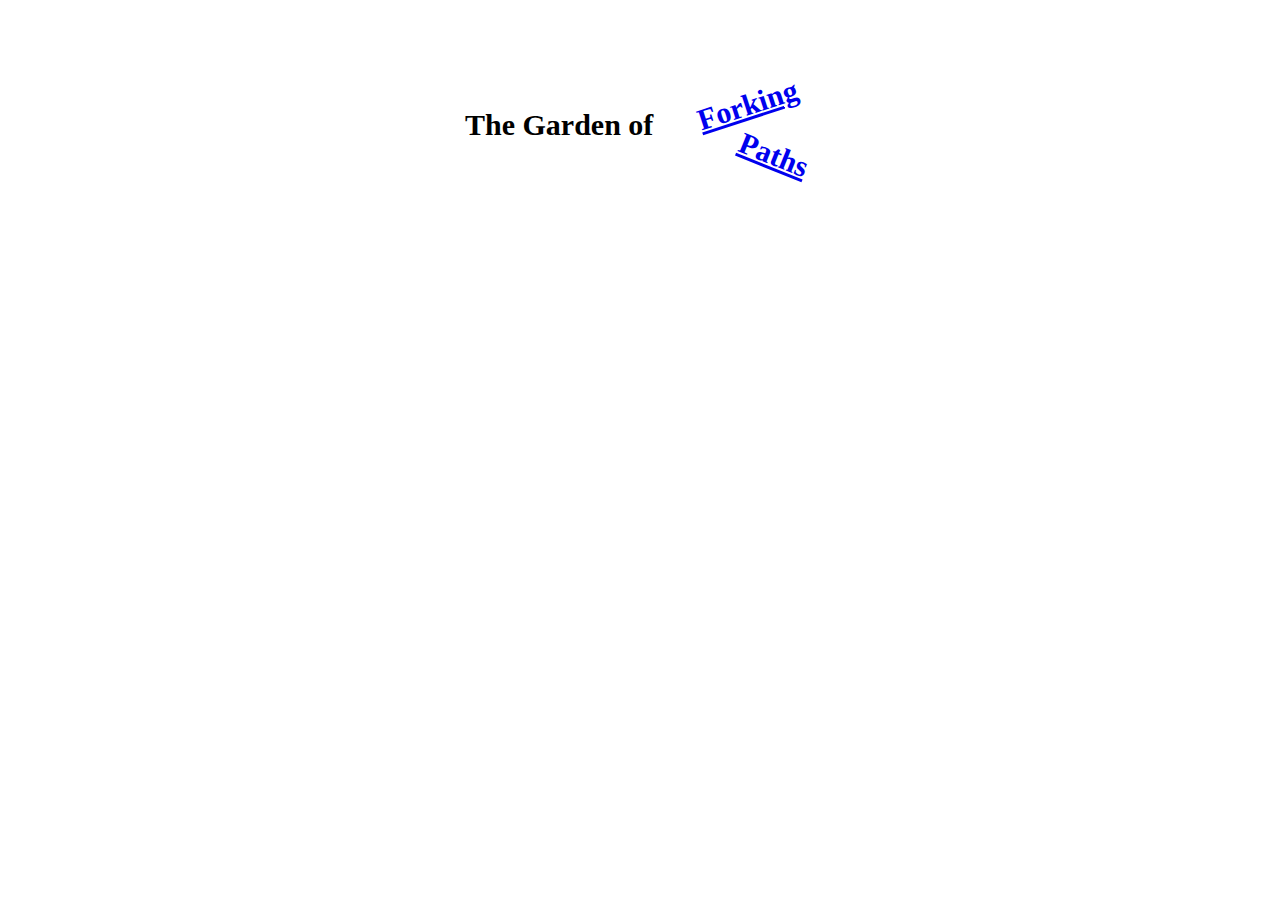
==== index.html @ f04a3a22 "poem" ====
<!DOCTYPE html>
<html>
    <head>
        <meta charset="UTF-8">
        <title>Hypertext Concrete Poem Example</title>

        <!--This is a link to the css style sheet where you can make styling rules that will be applied to all pages-->
        <link rel="stylesheet" href="./css/style.css">

    </head>
    <body>

        <div class="centered-wrapper">
            <h1 class="title">
                The Garden of <a href="./forking" class="forking">Forking</a> <a href="./author" class="paths">Paths</a> 
            </h1>
        </div>

    </body>
</html>
---- css/style.css ----
/*This is a comment in CSS*/

body{
    font-family: Georgia, serif;
}

h1{
    font-size: 30px;
}

p{
    font-size: 20px;
}

.centered-wrapper{
    width:800px;
    margin: 0 auto;
    text-align: center;
    padding-top: 100px;
}

/* When giving a child element position absolute you should give the parent position value as well */
/* The child will then be positioned absolute in realtion to the box container of the parent */
/* positioning elements on the page is fundamental to understanding CSS: https://developer.mozilla.org/en-US/docs/Web/CSS/position */
.title{
    position: relative;
    width: 350px;
    text-align: left;
    margin: 0 auto;
}
.title a{
    position: absolute;
}
.title a.forking{
    left: 66%;
    top: -20px;
    rotate: -18deg;
}
.title a.paths{
    left: 78%;
    top: 30px;
    rotate: 22deg;
}

a.dead-link:hover{
    opacity: 0;
}

span#ghost{
    opacity: 0.4;
}
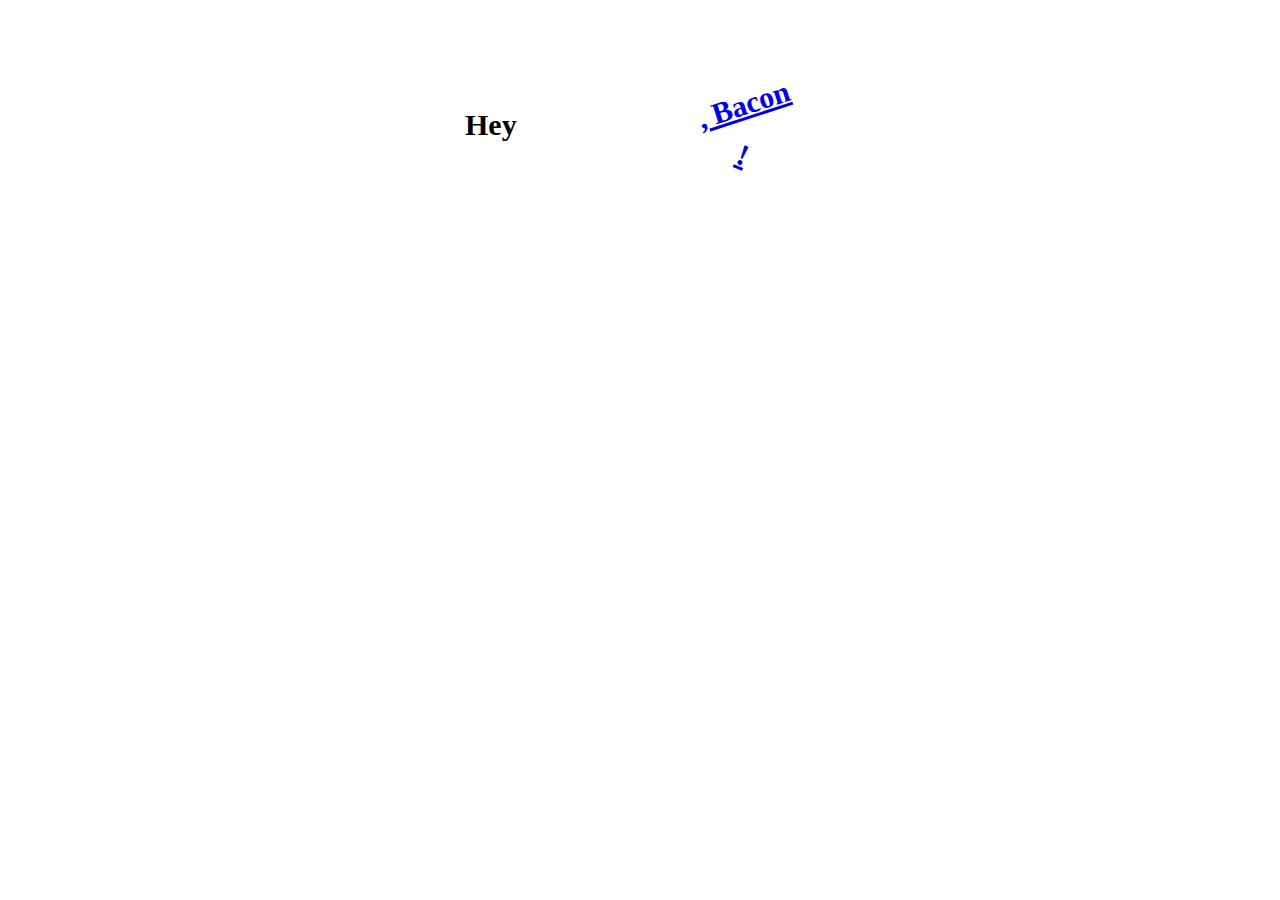
==== commit 8f8b998f: "added in the poem" ====
--- a/index.html
+++ b/index.html
@@ -12,7 +12,7 @@
 
         <div class="centered-wrapper">
             <h1 class="title">
-                The Garden of <a href="./forking" class="forking">Forking</a> <a href="./author" class="paths">Paths</a> 
+                Hey<a href="./forking" class="forking">, Bacon</a> <a href="./author" class="paths">!</a> 
             </h1>
         </div>
 
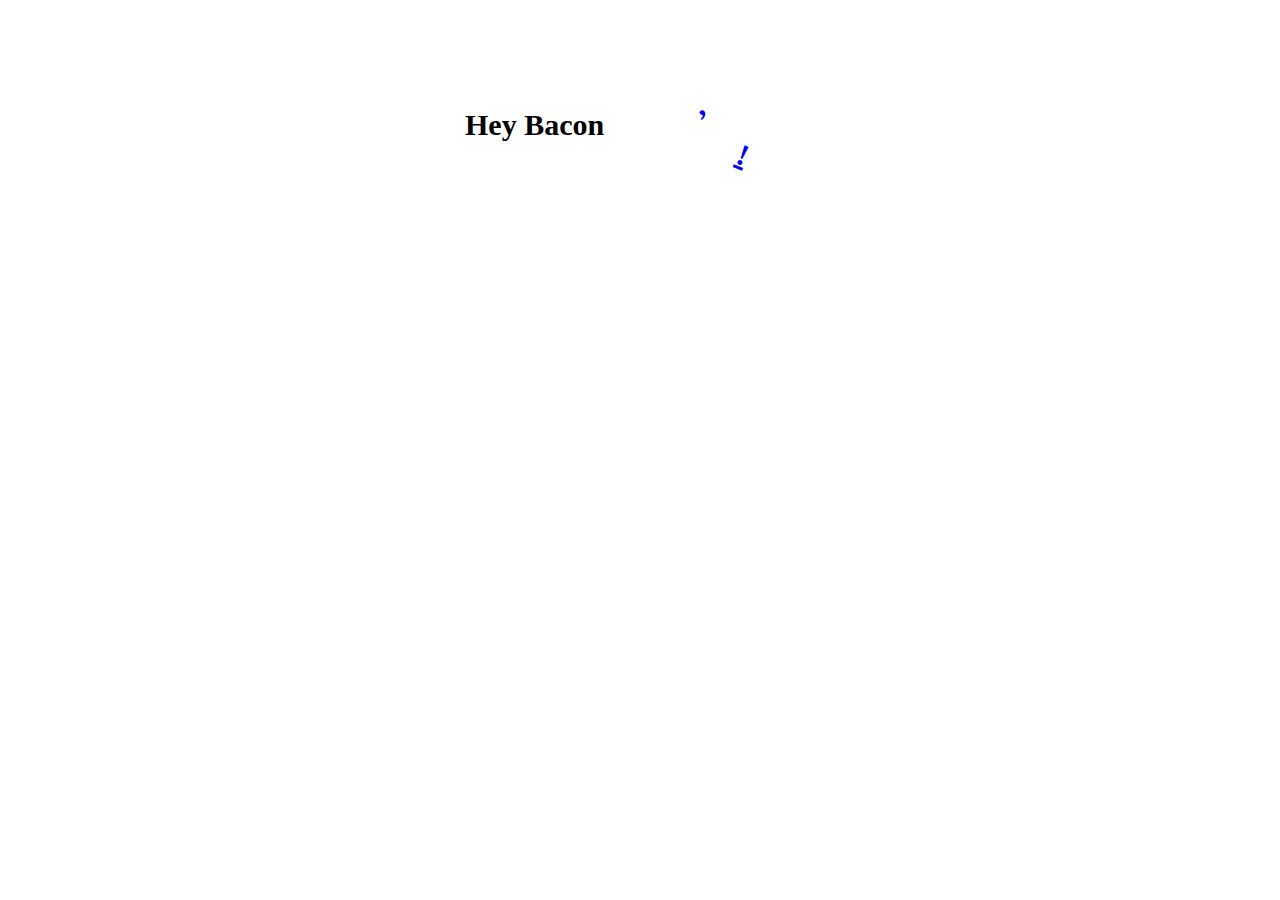
==== commit 67d6ff6e: "change in the title" ====
--- a/index.html
+++ b/index.html
@@ -12,7 +12,7 @@
 
         <div class="centered-wrapper">
             <h1 class="title">
-                Hey<a href="./forking" class="forking">, Bacon</a> <a href="./author" class="paths">!</a> 
+                Hey<a href="./forking" class="forking">,</a> Bacon<a href="./author" class="paths">!</a> 
             </h1>
         </div>
 
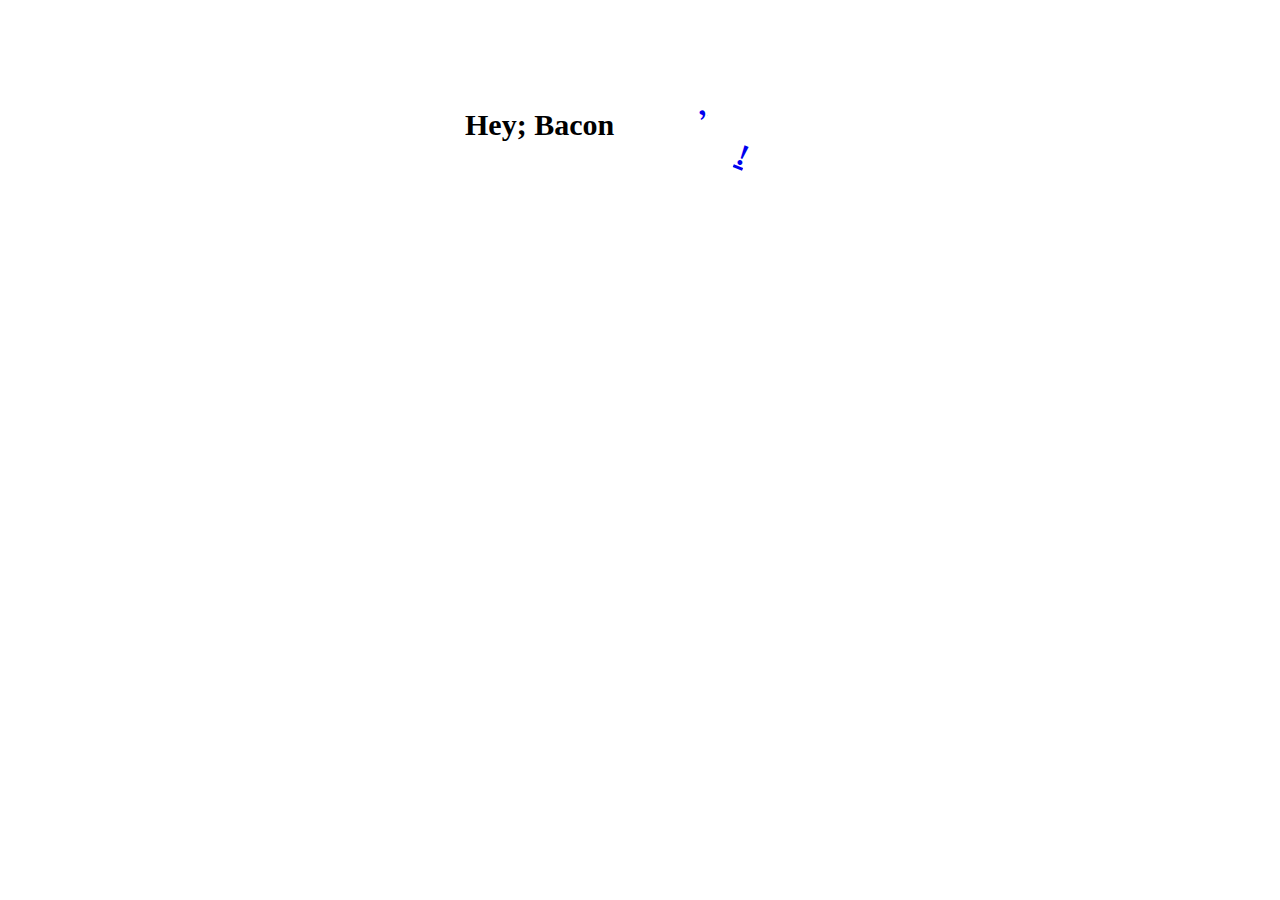
==== commit 1b394d37: "change in the poem" ====
--- a/index.html
+++ b/index.html
@@ -12,7 +12,7 @@
 
         <div class="centered-wrapper">
             <h1 class="title">
-                Hey<a href="./forking" class="forking">,</a> Bacon<a href="./author" class="paths">!</a> 
+                Hey<a href="./forking" class="forking">,</a>; Bacon<a href="./author" class="paths">!</a> 
             </h1>
         </div>
 
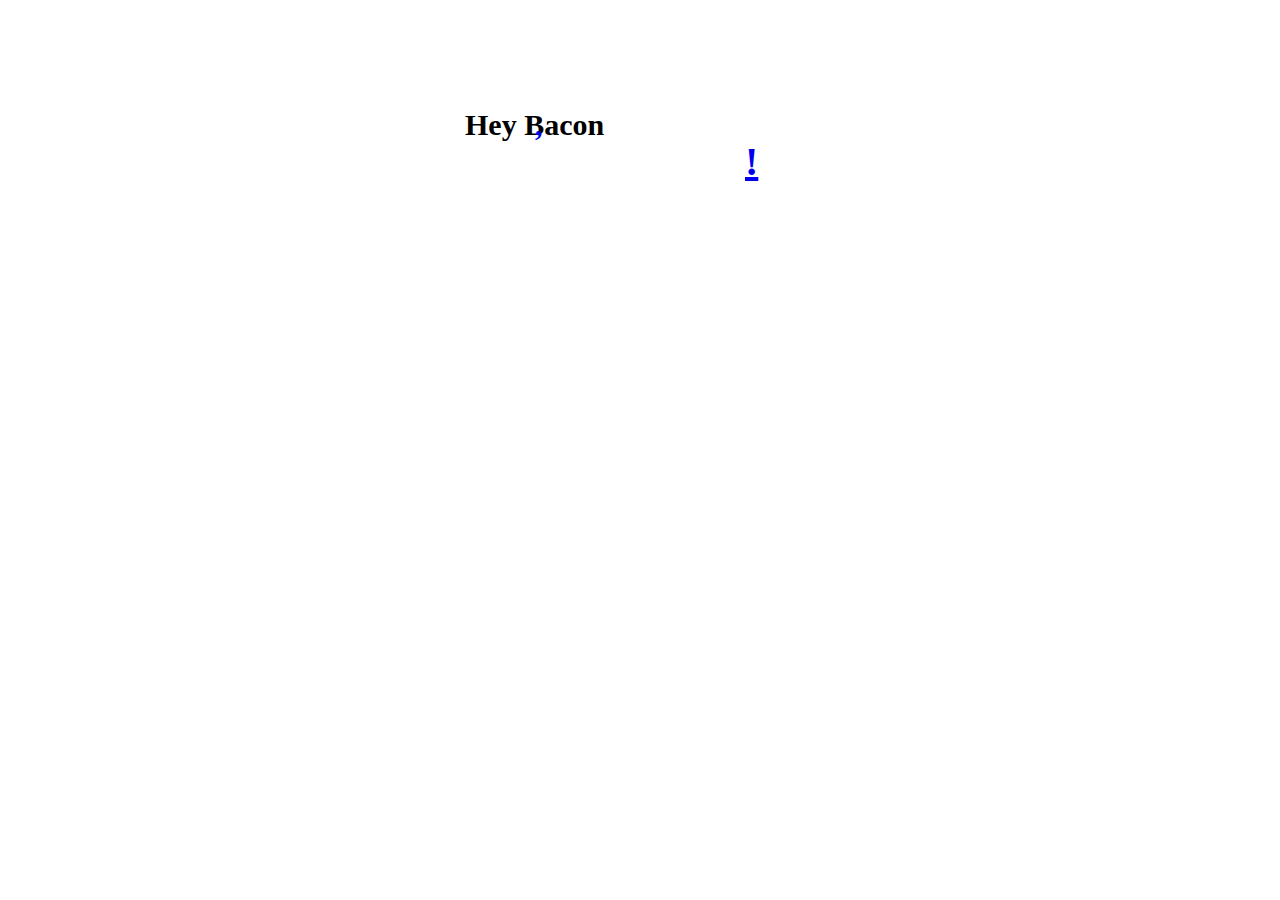
==== commit 95c4b74d: "chage in the poem" ====
--- a/index.html
+++ b/index.html
@@ -12,7 +12,7 @@
 
         <div class="centered-wrapper">
             <h1 class="title">
-                Hey<a href="./forking" class="forking">,</a>; Bacon<a href="./author" class="paths">!</a> 
+                Hey<a href="./forking" class="forking">,</a> Bacon <a href="./author" class="paths">!</a> 
             </h1>
         </div>
 
--- a/css/style.css
+++ b/css/style.css
@@ -33,14 +33,13 @@
     position: absolute;
 }
 .title a.forking{
-    left: 66%;
-    top: -20px;
-    rotate: -18deg;
+    left: 20%;
 }
 .title a.paths{
-    left: 78%;
+    left: 80%;
     top: 30px;
-    rotate: 22deg;
+    font-size: 40px;
+
 }
 
 a.dead-link:hover{
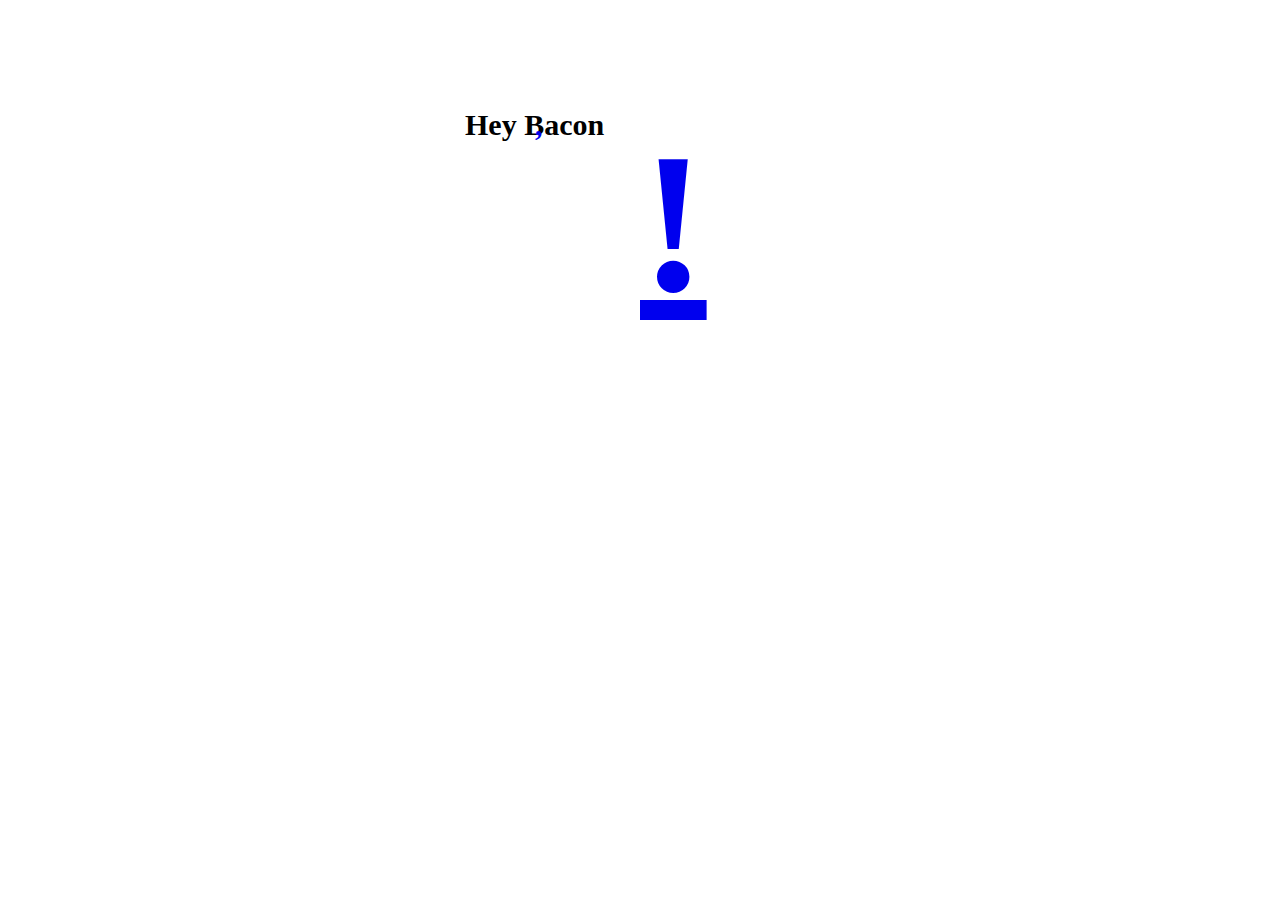
==== commit 6bab1bfd: "change" ====
--- a/index.html
+++ b/index.html
@@ -12,7 +12,7 @@
 
         <div class="centered-wrapper">
             <h1 class="title">
-                Hey<a href="./forking" class="forking">,</a> Bacon <a href="./author" class="paths">!</a> 
+                Hey<a href="./forking" class="forking"> , </a>       Bacon <a href="./author" class="paths">!</a> 
             </h1>
         </div>
 
--- a/css/style.css
+++ b/css/style.css
@@ -36,9 +36,8 @@
     left: 20%;
 }
 .title a.paths{
-    left: 80%;
-    top: 30px;
-    font-size: 40px;
+    left: 50%;
+    font-size: 200px;
 
 }
 
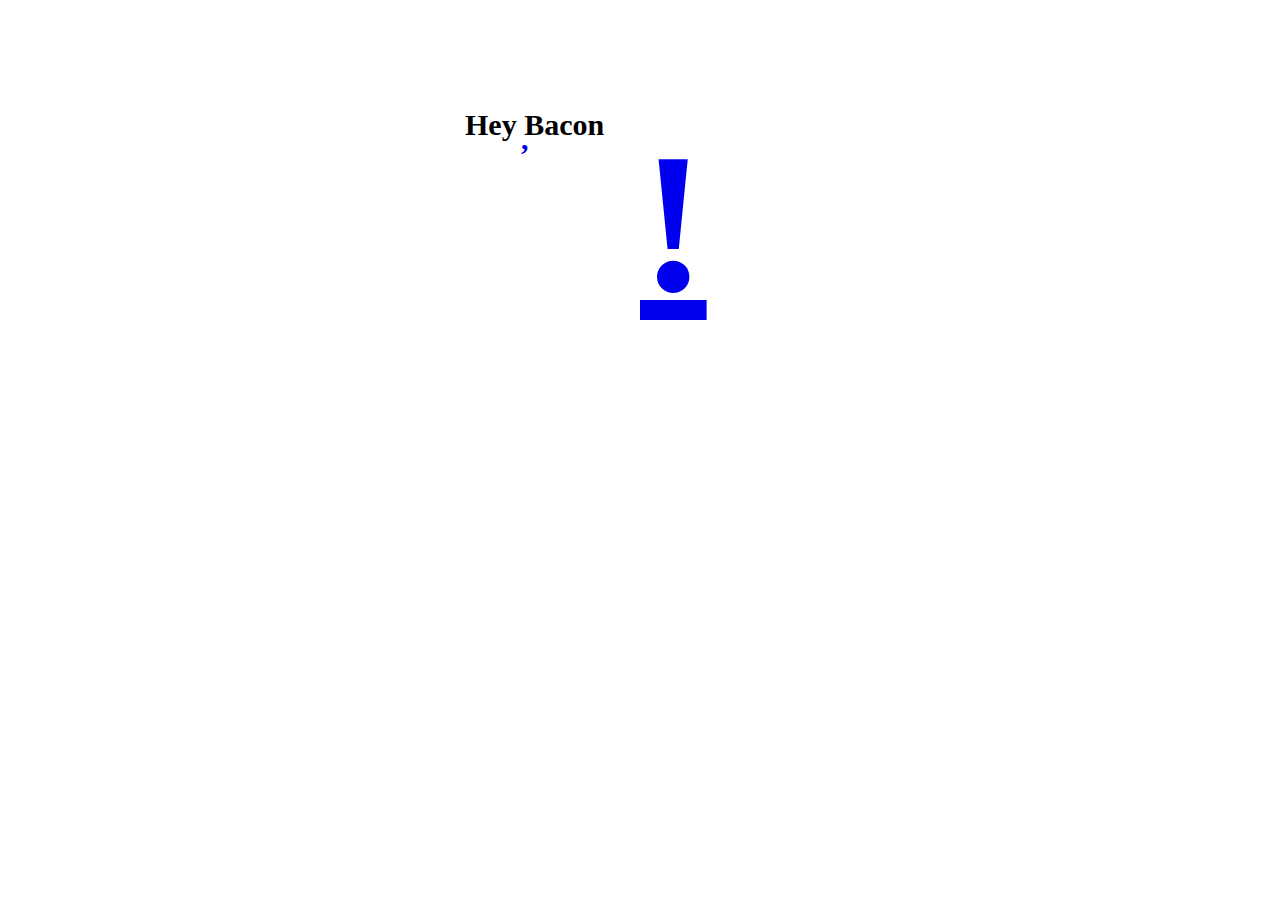
==== commit 1f933abb: "changes" ====
--- a/index.html
+++ b/index.html
@@ -12,7 +12,7 @@
 
         <div class="centered-wrapper">
             <h1 class="title">
-                Hey<a href="./forking" class="forking"> , </a>       Bacon <a href="./author" class="paths">!</a> 
+                Hey<a href="./forking" class="forking"> , </a> Bacon <a href="./author" class="paths">!</a> 
             </h1>
         </div>
 
--- a/css/style.css
+++ b/css/style.css
@@ -33,7 +33,8 @@
     position: absolute;
 }
 .title a.forking{
-    left: 20%;
+    left: 16%;
+    top : 40%;
 }
 .title a.paths{
     left: 50%;
